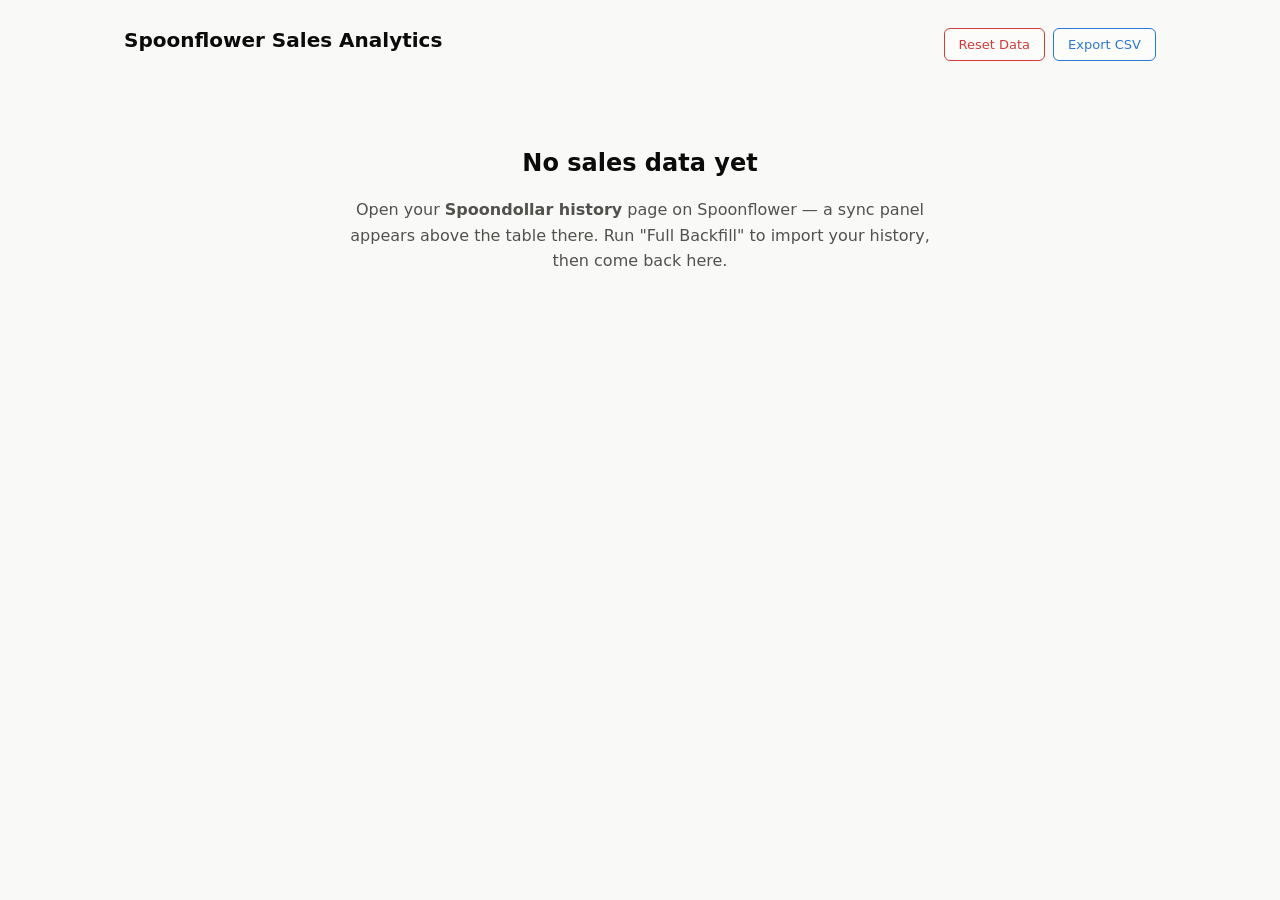
==== dashboard/dashboard.html @ 72d55239 "Add buyer tags/notes export & import, and a Last 30 days filter Buyer tags and notes are the only da" ====
<!doctype html>
<html>
  <head>
    <meta charset="utf-8" />
    <title>Spoonflower Sales Dashboard</title>
    <link rel="stylesheet" href="dashboard.css" />
  </head>
  <body>
    <header class="page-header">
      <div>
        <h1>Spoonflower Sales Analytics</h1>
        <p id="sync-status" class="muted"></p>
      </div>
      <div class="header-actions">
        <button id="reset-data" class="btn-danger">Reset Data</button>
        <button id="export-csv" class="btn-secondary">Export CSV</button>
      </div>
    </header>

    <div id="empty-state" class="empty-state" hidden>
      <h2>No sales data yet</h2>
      <p>Open your <strong>Spoondollar history</strong> page on Spoonflower — a sync panel appears above the table there. Run "Full Backfill" to import your history, then come back here.</p>
    </div>

    <main id="app" hidden>
      <div class="filter-row" id="filter-row" role="group" aria-label="Date range">
        <button type="button" class="filter-btn" data-range="all">All time</button>
        <button type="button" class="filter-btn" data-range="12m">Last 12 months</button>
        <button type="button" class="filter-btn" data-range="ytd">Year to date</button>
        <button type="button" class="filter-btn" data-range="month">This month</button>
        <button type="button" class="filter-btn" data-range="90d">Last 90 days</button>
        <button type="button" class="filter-btn" data-range="30d">Last 30 days</button>
      </div>

      <section class="stat-tiles" id="stat-tiles"></section>

      <section class="chart-card">
        <h2>Revenue over time</h2>
        <div id="trend-chart" class="chart-container"></div>
      </section>

      <section class="chart-card" id="payouts-card" hidden>
        <h2>Payouts</h2>
        <p class="muted">
          What Spoonflower says it paid out per year, from the Yearly Spoondollar Statements page — run
          <strong>Verify Totals</strong> on the Spoondollar history page to refresh this. Compare against your bank
          deposits.
        </p>
        <table id="payouts-table">
          <thead>
            <tr>
              <th>Year</th>
              <th class="num">Spoonflower says paid out</th>
            </tr>
          </thead>
          <tbody id="payouts-table-body"></tbody>
        </table>
      </section>

      <div class="two-col">
        <section class="chart-card">
          <h2>Top designs by revenue</h2>
          <div id="top-designs-chart" class="chart-container"></div>
        </section>
        <section class="chart-card">
          <h2>Revenue by category</h2>
          <div id="category-chart" class="chart-container"></div>
        </section>
      </div>

      <div class="two-col">
        <section class="chart-card">
          <h2>Wallpaper by type</h2>
          <div id="wallpaper-types-chart" class="chart-container"></div>
        </section>
        <section class="chart-card">
          <h2>Fabric by type</h2>
          <div id="fabric-types-chart" class="chart-container"></div>
        </section>
      </div>

      <section class="chart-card" id="tags-card" hidden>
        <h2>Revenue by tag</h2>
        <p class="muted">
          Run <strong>Sync Design Tags</strong> on the Spoondollar history page to refresh this. Multi-word tags are
          split into individual words (e.g. "vintage golf sport" counts toward "vintage", "golf", and "sport"
          separately) so a design's own repeated keyword phrasing doesn't dominate the list without telling you
          much — sorted here by how many different designs share a word first, then by revenue, so words proven
          across your catalog surface above one design's own tag list. Revenue totals still run higher than your
          overall revenue, since one design's sale counts toward each of its distinct words. Designs with no tags
          synced don't contribute any words above — see the list below instead.
        </p>
        <div id="tags-chart" class="chart-container"></div>
        <button type="button" id="untagged-toggle" class="row-toggle" aria-expanded="false" hidden></button>
        <ul id="untagged-list" class="buyer-design-list" hidden></ul>
      </section>

      <section class="chart-card" id="keyword-trends-card" hidden>
        <h2>Keyword trends</h2>
        <p id="keyword-trends-caption" class="muted"></p>
        <div id="keyword-trends-grid" class="spark-grid"></div>
      </section>

      <section class="chart-card" id="design-families-card" hidden>
        <h2>Design families</h2>
        <p class="muted">
          Designs grouped by how much of their tag vocabulary they share — which tends to recover the sets you
          published together (one motif in several colorways, or a coordinate collection) without looking at the
          images. Ranked by the group's combined revenue, so you can see which whole themes earn, not just which
          individual designs do. Click a group's name to filter the transaction table to it.
        </p>
        <div id="design-families-list"></div>
      </section>

      <section class="chart-card" id="swatch-conversion-card" hidden>
        <h2>Swatch conversion</h2>
        <p id="swatch-conversion-summary" class="card-headline"></p>
        <p class="muted">
          How often ordering a swatch led the same buyer to come back later for a full-size order of that same
          design — all-time, not affected by the date filter above, since a sample can take months to convert.
          Only signed-in buyers can be followed this way: Spoonflower anonymizes guest checkouts, so a guest's
          swatch and their later order can't be tied to the same person. A full-size order placed the same day as
          the swatch isn't counted, since that's almost always one combined order rather than a sample doing its job.
        </p>
        <table id="swatch-conversion-table">
          <thead>
            <tr>
              <th>Design</th>
              <th class="num">Swatches</th>
              <th class="num">Converted</th>
              <th class="num">Rate</th>
            </tr>
          </thead>
          <tbody id="swatch-conversion-table-body"></tbody>
        </table>
      </section>

      <section class="chart-card" id="new-design-performance-card" hidden>
        <h2>New design performance</h2>
        <p class="muted" id="new-design-performance-caption"></p>
        <div class="stat-tiles stat-tiles--3col" id="new-design-performance-tiles"></div>
      </section>

      <section class="chart-card" id="customers-card" hidden>
        <div class="table-header">
          <h2>Customers</h2>
          <div class="table-header-controls">
            <button type="button" id="customers-repeat-toggle" class="filter-btn" aria-pressed="false">
              Repeat buyers only
            </button>
            <button type="button" id="buyer-notes-export" class="filter-btn">Export tags/notes</button>
            <button type="button" id="buyer-notes-import" class="filter-btn">Import</button>
            <input id="buyer-notes-file" type="file" accept="application/json,.json" hidden />
            <input id="customer-search" type="search" placeholder="Search by name, tag, or note…" />
          </div>
        </div>
        <p id="customers-summary" class="muted"></p>
        <p class="muted">
          Add your own tags or notes to any signed-in buyer — stored only in this browser, never sent anywhere.
          Click a name to expand. Guest checkouts are anonymized by Spoonflower and can't be listed here.
        </p>
        <div class="table-scroll">
          <table id="customers-table">
            <thead>
              <tr>
                <th>Buyer</th>
                <th class="num">Purchases</th>
                <th class="num">Total spent</th>
                <th>First purchase</th>
                <th>Last purchase</th>
              </tr>
            </thead>
            <tbody id="customers-table-body"></tbody>
          </table>
        </div>
        <p id="customers-count" class="muted"></p>
      </section>

      <section class="chart-card" id="returns-card" hidden>
        <h2>Returns</h2>
        <p id="returns-total" class="muted"></p>
        <p id="return-rate-caption" class="muted">
          By design, all-time (not affected by the date filter above): returns as a % of that design's sales
          (line-item basis — a multi-item order canceled in full counts as one return per item). Only designs with
          at least one return are shown, worst first.
        </p>
        <table id="return-rate-table">
          <thead>
            <tr>
              <th>Design</th>
              <th class="num">Sales</th>
              <th class="num">Returns</th>
              <th class="num">Return rate</th>
            </tr>
          </thead>
          <tbody id="return-rate-table-body"></tbody>
        </table>
      </section>

      <section class="chart-card">
        <div class="table-header">
          <h2>All transactions</h2>
          <input id="table-search" type="search" placeholder="Filter by design name or product…" />
        </div>
        <div id="drill-filter-chip" class="filter-chip" hidden>
          <span id="drill-filter-label"></span>
          <button type="button" id="drill-filter-clear" aria-label="Clear filter">×</button>
        </div>
        <div class="table-scroll">
          <table id="tx-table">
            <thead>
              <tr>
                <th data-sort="date">Date</th>
                <th data-sort="designName">Design</th>
                <th data-sort="productName">Product</th>
                <th data-sort="category">Category</th>
                <th data-sort="buyer">Buyer</th>
                <th data-sort="amount" class="num">Amount</th>
              </tr>
            </thead>
            <tbody id="tx-table-body"></tbody>
          </table>
        </div>
        <p id="table-count" class="muted"></p>
      </section>
    </main>

    <div id="thumb-preview" hidden><img alt="" /></div>

    <div id="design-detail-modal" class="modal-overlay" hidden>
      <div class="modal-panel" role="dialog" aria-modal="true" aria-labelledby="design-detail-title">
        <div class="modal-header">
          <div class="modal-title-group">
            <span id="design-detail-thumb"></span>
            <div>
              <h2 id="design-detail-title"></h2>
              <a id="design-detail-link" class="muted" target="_blank" rel="noopener noreferrer">View on Spoonflower ↗</a>
            </div>
          </div>
          <button type="button" id="design-detail-close" class="btn-secondary" aria-label="Close">Close</button>
        </div>
        <p id="design-detail-dates" class="muted"></p>
        <div class="stat-tiles" id="design-detail-tiles"></div>
        <h3>Revenue by month</h3>
        <div id="design-detail-trend" class="chart-container"></div>
        <div class="two-col">
          <div>
            <h3>Buyer type</h3>
            <div id="design-detail-buyer-types" class="chart-container"></div>
          </div>
          <div>
            <h3>Product breakdown</h3>
            <div id="design-detail-products" class="chart-container"></div>
          </div>
        </div>
      </div>
    </div>

    <script type="module" src="dashboard.js"></script>
  </body>
</html>
---- dashboard/dashboard.css ----
:root {
  color-scheme: light;
  --surface: #fcfcfb;
  --page: #f9f9f7;
  --text-primary: #0b0b0b;
  --text-secondary: #52514e;
  --text-muted: #898781;
  --gridline: #e1e0d9;
  --baseline: #c3c2b7;
  --border: rgba(11, 11, 11, 0.1);
  --series-1: #2a78d6; /* blue - accent / wallpaper */
  --series-1-wash: rgba(42, 120, 214, 0.1);
  --series-2: #eb6834; /* orange - fabric */
  --series-3: #1baf7a; /* aqua - other */
  --critical: #d03b3b;
  --good: #006300; /* delta up / success text */
}
@media (prefers-color-scheme: dark) {
  :root {
    color-scheme: dark;
    --surface: #1a1a19;
    --page: #0d0d0d;
    --text-primary: #ffffff;
    --text-secondary: #c3c2b7;
    --text-muted: #898781;
    --gridline: #2c2c2a;
    --baseline: #383835;
    --border: rgba(255, 255, 255, 0.1);
    --series-1: #3987e5;
    --series-1-wash: rgba(57, 135, 229, 0.14);
    --series-2: #d95926;
    --series-3: #199e70;
    --good: #0ca30c;
    /* --critical intentionally not overridden: status colors are fixed
       across themes, not swapped like categorical hues (dataviz skill,
       palette.md "Status palette (fixed — never themed)"). */
  }
}

* {
  box-sizing: border-box;
}

body {
  margin: 0;
  background: var(--page);
  color: var(--text-primary);
  font-family: system-ui, -apple-system, "Segoe UI", sans-serif;
}

.page-header,
main {
  max-width: 1080px;
  margin: 0 auto;
  padding: 0 24px;
}

.page-header {
  display: flex;
  justify-content: space-between;
  align-items: flex-start;
  padding-top: 28px;
  padding-bottom: 8px;
}

.page-header h1 {
  font-size: 20px;
  margin: 0 0 4px;
}

.muted {
  color: var(--text-secondary);
  font-size: 13px;
  margin: 0;
}

.header-actions {
  display: flex;
  gap: 8px;
}

.btn-secondary {
  font-family: inherit;
  font-size: 13px;
  padding: 8px 14px;
  border-radius: 6px;
  border: 1px solid var(--series-1);
  background: var(--surface);
  color: var(--series-1);
  cursor: pointer;
}

.btn-danger {
  font-family: inherit;
  font-size: 13px;
  padding: 8px 14px;
  border-radius: 6px;
  border: 1px solid var(--critical);
  background: var(--surface);
  color: var(--critical);
  cursor: pointer;
}

.empty-state {
  max-width: 640px;
  margin: 80px auto;
  text-align: center;
  padding: 0 24px;
}
.empty-state p {
  color: var(--text-secondary);
  line-height: 1.6;
}

.filter-row {
  display: flex;
  gap: 8px;
  margin: 20px 0;
}

.filter-btn {
  font-family: inherit;
  font-size: 13px;
  padding: 7px 14px;
  border-radius: 20px;
  border: 1px solid var(--border);
  background: var(--surface);
  color: var(--text-secondary);
  cursor: pointer;
}

.filter-btn[aria-pressed="true"] {
  border-color: var(--series-1);
  color: var(--series-1);
  font-weight: 600;
}

.stat-tiles {
  display: grid;
  grid-template-columns: repeat(4, 1fr);
  gap: 12px;
  margin-bottom: 20px;
}
.stat-tiles--3col {
  grid-template-columns: repeat(3, 1fr);
  margin-bottom: 0;
}

.stat-tile {
  background: var(--surface);
  border: 1px solid var(--border);
  border-radius: 10px;
  padding: 14px 16px;
}

.stat-tile .label {
  font-size: 12px;
  color: var(--text-secondary);
}

.stat-tile .value {
  font-size: 24px;
  font-weight: 600;
  margin-top: 4px;
}

.stat-tile .delta {
  font-size: 11px;
  font-weight: 600;
  margin-top: 4px;
}
.stat-tile .delta-up {
  color: var(--good);
}
.stat-tile .delta-down {
  color: var(--critical);
}

.stat-tile .note {
  font-size: 11px;
  color: var(--text-muted);
  margin-top: 4px;
}

.chart-card {
  background: var(--surface);
  border: 1px solid var(--border);
  border-radius: 10px;
  padding: 18px 20px;
  margin-bottom: 20px;
}

.chart-card h2 {
  font-size: 14px;
  margin: 0 0 12px;
  font-weight: 600;
}

.chart-container {
  position: relative;
}

.two-col {
  display: grid;
  grid-template-columns: 1fr 1fr;
  gap: 20px;
}

.tooltip {
  position: absolute;
  pointer-events: none;
  background: var(--text-primary);
  color: var(--page);
  font-size: 12px;
  padding: 6px 9px;
  border-radius: 6px;
  white-space: nowrap;
  transform: translate(-50%, -100%);
  z-index: 10;
  line-height: 1.5;
}
.tooltip .tt-value {
  font-weight: 700;
}
.tooltip[hidden] {
  display: none;
}

.bar-row {
  display: flex;
  align-items: center;
  gap: 10px;
  padding: 4px 0;
}
.bar-row .bar-label {
  width: 38%;
  font-size: 12px;
  color: var(--text-secondary);
  text-decoration: none;
  overflow: hidden;
  text-overflow: ellipsis;
  white-space: nowrap;
}
a.bar-label:hover,
a.bar-label:focus-visible {
  color: var(--series-1);
  text-decoration: underline;
}
.bar-thumb {
  width: 20px;
  height: 20px;
  border-radius: 3px;
  object-fit: cover;
  margin-right: 6px;
  vertical-align: -5px;
  background: var(--gridline);
}

.bar-row .bar-track {
  flex: 1;
  position: relative;
  height: 20px;
}
.bar-row .bar-fill {
  position: absolute;
  left: 0;
  top: 0;
  height: 100%;
  border-radius: 0 4px 4px 0;
  background: var(--series-1);
  transition: filter 0.1s;
}
.bar-row .bar-fill:hover,
.bar-row .bar-fill:focus {
  filter: brightness(1.15);
}
.bar-row .bar-fill.cat-fabric {
  background: var(--series-2);
}
.bar-row .bar-fill.cat-other {
  background: var(--series-3);
}
.bar-row .bar-fill--clickable {
  cursor: pointer;
}
.bar-row .bar-value {
  min-width: 70px;
  text-align: right;
  font-size: 12px;
  font-variant-numeric: tabular-nums;
  color: var(--text-primary);
  white-space: nowrap;
}
.bar-row .bar-value--clickable {
  cursor: pointer;
  text-decoration: underline;
  text-decoration-style: dotted;
  text-underline-offset: 2px;
}
.bar-row .bar-value--clickable:hover,
.bar-row .bar-value--clickable:focus-visible {
  color: var(--series-1);
}

.table-header {
  display: flex;
  justify-content: space-between;
  align-items: center;
  gap: 12px;
  margin-bottom: 12px;
}
.table-header h2 {
  margin: 0;
}
.table-header-controls {
  display: flex;
  align-items: center;
  gap: 8px;
  flex-wrap: wrap;
  justify-content: flex-end;
}
#table-search,
#customer-search {
  font-family: inherit;
  font-size: 13px;
  padding: 6px 10px;
  border-radius: 6px;
  border: 1px solid var(--border);
  background: var(--page);
  color: var(--text-primary);
  min-width: 240px;
}

.filter-chip {
  display: inline-flex;
  align-items: center;
  gap: 6px;
  font-size: 13px;
  color: var(--series-1);
  background: var(--series-1-wash);
  border: 1px solid var(--series-1);
  border-radius: 20px;
  padding: 5px 8px 5px 12px;
  margin-bottom: 12px;
}
.filter-chip[hidden] {
  display: none;
}
.filter-chip button {
  font-family: inherit;
  font-size: 15px;
  line-height: 1;
  background: none;
  border: none;
  color: inherit;
  cursor: pointer;
  padding: 2px 4px;
}

.table-scroll {
  overflow-x: auto;
  max-height: 480px;
  overflow-y: auto;
}

.row-toggle {
  font-family: inherit;
  font-size: 13px;
  background: none;
  border: none;
  padding: 0;
  color: var(--text-primary);
  cursor: pointer;
  text-align: left;
}

#untagged-toggle {
  margin-top: 14px;
}
#untagged-list {
  margin-top: 8px;
}

.buyer-detail-row td {
  background: var(--page);
  padding: 6px 10px 12px 28px;
  border-bottom: 1px solid var(--gridline);
}

.buyer-design-list {
  list-style: none;
  margin: 0;
  padding: 0;
  display: grid;
  gap: 4px;
}
.buyer-design-list[hidden] {
  display: none;
}
.buyer-design-list li {
  display: flex;
  justify-content: space-between;
  gap: 12px;
  font-size: 12px;
  color: var(--text-secondary);
}
.buyer-design-list li .num {
  font-variant-numeric: tabular-nums;
  color: var(--text-primary);
  white-space: nowrap;
}
.buyer-design-list li a {
  color: inherit;
  text-decoration: none;
}
.buyer-design-list li a:hover,
.buyer-design-list li a:focus-visible {
  color: var(--series-1);
  text-decoration: underline;
}

/* Sits above the design detail modal (z-index 100) so thumbnails inside it
   preview too. pointer-events:none keeps the preview from stealing the
   hover that spawned it, which would make it flicker. */
#thumb-preview {
  position: fixed;
  z-index: 200;
  pointer-events: none;
  padding: 4px;
  background: var(--surface);
  border: 1px solid var(--border);
  border-radius: 8px;
  box-shadow: 0 8px 28px rgba(0, 0, 0, 0.3);
  line-height: 0;
}
#thumb-preview[hidden] {
  display: none;
}
#thumb-preview img {
  width: 240px;
  height: 240px;
  object-fit: cover;
  border-radius: 5px;
  display: block;
}

.card-headline {
  font-size: 15px;
  color: var(--text-primary);
  margin: 0 0 8px;
}

.spark-grid {
  display: grid;
  grid-template-columns: repeat(3, 1fr);
  gap: 16px;
}
.spark-cell {
  min-width: 0;
}
.spark-head {
  display: flex;
  justify-content: space-between;
  align-items: baseline;
  gap: 8px;
  margin-bottom: 2px;
}
.spark-word {
  font-size: 12px;
  font-weight: 600;
  color: var(--text-primary);
  overflow: hidden;
  text-overflow: ellipsis;
  white-space: nowrap;
}
.spark-value {
  font-size: 11px;
  color: var(--text-secondary);
  font-variant-numeric: tabular-nums;
  white-space: nowrap;
}
.spark-plot svg.sparkline {
  height: 48px;
  cursor: crosshair;
}

.family {
  padding: 12px 0;
  border-bottom: 1px solid var(--gridline);
}
.family:last-child {
  border-bottom: none;
  padding-bottom: 0;
}
.family-header {
  display: flex;
  justify-content: space-between;
  align-items: baseline;
  gap: 12px;
  margin-bottom: 8px;
}
.family-title {
  font-family: inherit;
  font-size: 13px;
  font-weight: 600;
  background: none;
  border: none;
  padding: 0;
  text-align: left;
  color: var(--text-primary);
  cursor: pointer;
}
.family-title:hover,
.family-title:focus-visible {
  color: var(--series-1);
}
.family-meta {
  font-size: 12px;
  color: var(--text-secondary);
  font-variant-numeric: tabular-nums;
  white-space: nowrap;
}
.family-member-name {
  display: inline-flex;
  align-items: center;
  min-width: 0;
  overflow: hidden;
  text-overflow: ellipsis;
  white-space: nowrap;
}

.customer-row-tags {
  font-size: 11px;
  color: var(--text-muted);
}

.customer-tags-row {
  display: flex;
  flex-wrap: wrap;
  align-items: center;
  gap: 6px;
  margin-bottom: 10px;
}

.tag-chip-list {
  display: flex;
  flex-wrap: wrap;
  gap: 6px;
}

.tag-chip {
  display: inline-flex;
  align-items: center;
  gap: 4px;
  font-size: 12px;
  color: var(--series-1);
  background: var(--series-1-wash);
  border: 1px solid var(--series-1);
  border-radius: 20px;
  padding: 3px 6px 3px 10px;
}
.tag-chip-remove {
  font-family: inherit;
  font-size: 13px;
  line-height: 1;
  background: none;
  border: none;
  color: inherit;
  cursor: pointer;
  padding: 0 2px;
}

.tag-input {
  font-family: inherit;
  font-size: 12px;
  padding: 4px 8px;
  border-radius: 20px;
  border: 1px dashed var(--border);
  background: var(--page);
  color: var(--text-primary);
  min-width: 140px;
}

.customer-notes {
  display: block;
  width: 100%;
  min-height: 60px;
  font-family: inherit;
  font-size: 13px;
  padding: 8px 10px;
  border-radius: 6px;
  border: 1px solid var(--border);
  background: var(--page);
  color: var(--text-primary);
  resize: vertical;
  margin-bottom: 10px;
}

.design-link {
  color: inherit;
  text-decoration: none;
}
.design-link:hover,
.design-link:focus-visible {
  color: var(--series-1);
  text-decoration: underline;
}

table {
  width: 100%;
  border-collapse: collapse;
  font-size: 13px;
}
thead th {
  position: sticky;
  top: 0;
  background: var(--surface);
  text-align: left;
  padding: 8px 10px;
  color: var(--text-secondary);
  font-weight: 600;
  border-bottom: 1px solid var(--gridline);
  cursor: pointer;
  white-space: nowrap;
}
thead th.num,
td.num {
  text-align: right;
}
tbody td {
  padding: 7px 10px;
  border-bottom: 1px solid var(--gridline);
  font-variant-numeric: tabular-nums;
}
tbody tr:hover {
  background: var(--page);
}

svg.chart-svg {
  display: block;
  width: 100%;
  overflow: visible;
}
.chart-line {
  fill: none;
  stroke: var(--series-1);
  stroke-width: 2;
  stroke-linecap: round;
  stroke-linejoin: round;
}
.chart-area {
  fill: var(--series-1-wash);
}
.chart-gridline {
  stroke: var(--gridline);
  stroke-width: 1;
}
.chart-axis-label {
  fill: var(--text-muted);
  font-size: 11px;
}
.chart-end-dot {
  fill: var(--series-1);
  stroke: var(--surface);
  stroke-width: 2;
}
.chart-crosshair {
  stroke: var(--baseline);
  stroke-width: 1;
}
.chart-hover-dot {
  fill: var(--series-1);
  stroke: var(--surface);
  stroke-width: 2;
}
.chart-value-label {
  fill: var(--text-primary);
  font-size: 12px;
  font-weight: 600;
}

.modal-overlay {
  position: fixed;
  inset: 0;
  background: rgba(0, 0, 0, 0.5);
  display: flex;
  align-items: flex-start;
  justify-content: center;
  padding: 40px 20px;
  overflow-y: auto;
  z-index: 100;
}
.modal-overlay[hidden] {
  display: none;
}

.modal-panel {
  background: var(--surface);
  border-radius: 12px;
  padding: 24px;
  max-width: 720px;
  width: 100%;
  box-shadow: 0 12px 40px rgba(0, 0, 0, 0.25);
}

.modal-header {
  display: flex;
  justify-content: space-between;
  align-items: flex-start;
  gap: 16px;
  margin-bottom: 12px;
}
.modal-title-group {
  display: flex;
  align-items: flex-start;
  gap: 12px;
  min-width: 0;
}
.modal-thumb {
  width: 64px;
  height: 64px;
  border-radius: 6px;
  object-fit: cover;
  flex-shrink: 0;
  background: var(--gridline);
}
.modal-header h2 {
  margin: 0 0 2px;
  font-size: 18px;
}
.modal-header a {
  font-size: 12px;
  color: var(--series-1);
  text-decoration: none;
}
.modal-header a:hover,
.modal-header a:focus-visible {
  text-decoration: underline;
}

.modal-panel h3 {
  font-size: 13px;
  margin: 20px 0 10px;
}

@media (max-width: 720px) {
  .stat-tiles {
    grid-template-columns: repeat(2, 1fr);
  }
  .two-col {
    grid-template-columns: 1fr;
  }
  .spark-grid {
    grid-template-columns: repeat(2, 1fr);
  }
}
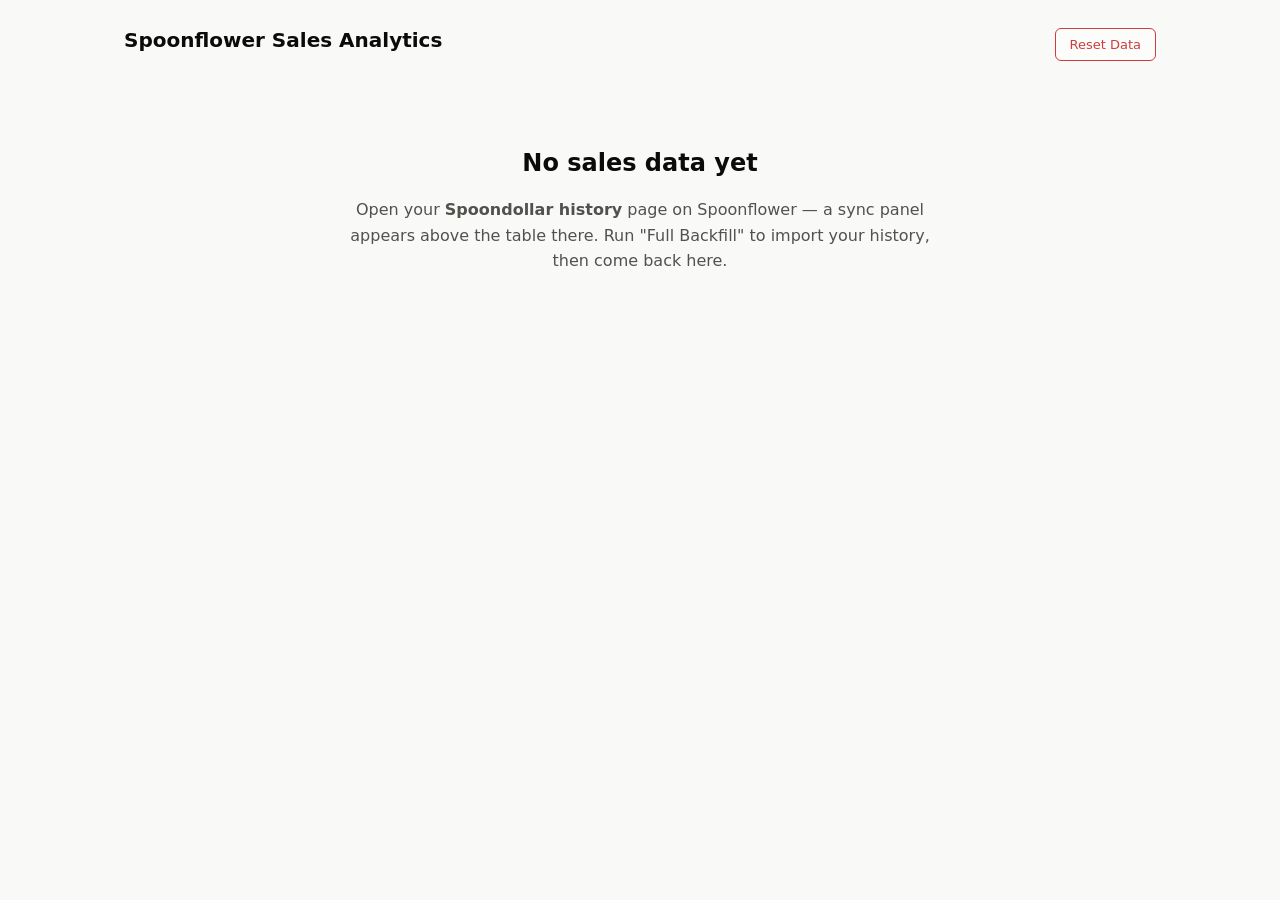
==== commit 17f5a383: "Make the six sections stand out, and move the exports into Raw data The sections were labelled but d" ====
--- a/dashboard/dashboard.html
+++ b/dashboard/dashboard.html
@@ -13,7 +13,6 @@
       </div>
       <div class="header-actions">
         <button id="reset-data" class="btn-danger">Reset Data</button>
-        <button id="export-csv" class="btn-secondary">Export CSV</button>
       </div>
     </header>
 
@@ -32,198 +31,282 @@
         <button type="button" class="filter-btn" data-range="30d">Last 30 days</button>
       </div>
 
-      <section class="stat-tiles" id="stat-tiles"></section>
-
-      <section class="chart-card">
-        <h2>Revenue over time</h2>
-        <div id="trend-chart" class="chart-container"></div>
-      </section>
-
-      <section class="chart-card" id="payouts-card" hidden>
-        <h2>Payouts</h2>
-        <p class="muted">
-          What Spoonflower says it paid out per year, from the Yearly Spoondollar Statements page — run
-          <strong>Verify Totals</strong> on the Spoondollar history page to refresh this. Compare against your bank
-          deposits.
-        </p>
-        <table id="payouts-table">
-          <thead>
-            <tr>
-              <th>Year</th>
-              <th class="num">Spoonflower says paid out</th>
-            </tr>
-          </thead>
-          <tbody id="payouts-table-body"></tbody>
-        </table>
-      </section>
-
-      <div class="two-col">
-        <section class="chart-card">
-          <h2>Top designs by revenue</h2>
-          <div id="top-designs-chart" class="chart-container"></div>
-        </section>
-        <section class="chart-card">
-          <h2>Revenue by category</h2>
-          <div id="category-chart" class="chart-container"></div>
-        </section>
-      </div>
-
-      <div class="two-col">
-        <section class="chart-card">
-          <h2>Wallpaper by type</h2>
-          <div id="wallpaper-types-chart" class="chart-container"></div>
-        </section>
-        <section class="chart-card">
-          <h2>Fabric by type</h2>
-          <div id="fabric-types-chart" class="chart-container"></div>
-        </section>
-      </div>
-
-      <section class="chart-card" id="tags-card" hidden>
-        <h2>Revenue by tag</h2>
-        <p class="muted">
-          Run <strong>Sync Design Tags</strong> on the Spoondollar history page to refresh this. Multi-word tags are
-          split into individual words (e.g. "vintage golf sport" counts toward "vintage", "golf", and "sport"
-          separately) so a design's own repeated keyword phrasing doesn't dominate the list without telling you
-          much — sorted here by how many different designs share a word first, then by revenue, so words proven
-          across your catalog surface above one design's own tag list. Revenue totals still run higher than your
-          overall revenue, since one design's sale counts toward each of its distinct words. Designs with no tags
-          synced don't contribute any words above — see the list below instead.
-        </p>
-        <div id="tags-chart" class="chart-container"></div>
-        <button type="button" id="untagged-toggle" class="row-toggle" aria-expanded="false" hidden></button>
-        <ul id="untagged-list" class="buyer-design-list" hidden></ul>
-      </section>
-
-      <section class="chart-card" id="keyword-trends-card" hidden>
-        <h2>Keyword trends</h2>
-        <p id="keyword-trends-caption" class="muted"></p>
-        <div id="keyword-trends-grid" class="spark-grid"></div>
-      </section>
-
-      <section class="chart-card" id="design-families-card" hidden>
-        <h2>Design families</h2>
-        <p class="muted">
-          Designs grouped by how much of their tag vocabulary they share — which tends to recover the sets you
-          published together (one motif in several colorways, or a coordinate collection) without looking at the
-          images. Ranked by the group's combined revenue, so you can see which whole themes earn, not just which
-          individual designs do. Click a group's name to filter the transaction table to it.
-        </p>
-        <div id="design-families-list"></div>
-      </section>
-
-      <section class="chart-card" id="swatch-conversion-card" hidden>
-        <h2>Swatch conversion</h2>
-        <p id="swatch-conversion-summary" class="card-headline"></p>
-        <p class="muted">
-          How often ordering a swatch led the same buyer to come back later for a full-size order of that same
-          design — all-time, not affected by the date filter above, since a sample can take months to convert.
-          Only signed-in buyers can be followed this way: Spoonflower anonymizes guest checkouts, so a guest's
-          swatch and their later order can't be tied to the same person. A full-size order placed the same day as
-          the swatch isn't counted, since that's almost always one combined order rather than a sample doing its job.
-        </p>
-        <table id="swatch-conversion-table">
-          <thead>
-            <tr>
-              <th>Design</th>
-              <th class="num">Swatches</th>
-              <th class="num">Converted</th>
-              <th class="num">Rate</th>
-            </tr>
-          </thead>
-          <tbody id="swatch-conversion-table-body"></tbody>
-        </table>
-      </section>
-
-      <section class="chart-card" id="new-design-performance-card" hidden>
-        <h2>New design performance</h2>
-        <p class="muted" id="new-design-performance-caption"></p>
-        <div class="stat-tiles stat-tiles--3col" id="new-design-performance-tiles"></div>
-      </section>
-
-      <section class="chart-card" id="customers-card" hidden>
-        <div class="table-header">
-          <h2>Customers</h2>
-          <div class="table-header-controls">
-            <button type="button" id="customers-repeat-toggle" class="filter-btn" aria-pressed="false">
-              Repeat buyers only
-            </button>
-            <button type="button" id="buyer-notes-export" class="filter-btn">Export tags/notes</button>
-            <button type="button" id="buyer-notes-import" class="filter-btn">Import</button>
-            <input id="buyer-notes-file" type="file" accept="application/json,.json" hidden />
-            <input id="customer-search" type="search" placeholder="Search by name, tag, or note…" />
-          </div>
-        </div>
-        <p id="customers-summary" class="muted"></p>
-        <p class="muted">
-          Add your own tags or notes to any signed-in buyer — stored only in this browser, never sent anywhere.
-          Click a name to expand. Guest checkouts are anonymized by Spoonflower and can't be listed here.
-        </p>
-        <div class="table-scroll">
-          <table id="customers-table">
+      <nav class="section-nav" aria-label="Jump to section">
+        <a href="#sec-performance"><span class="nav-num">1</span>Performance</a>
+        <a href="#sec-designs"><span class="nav-num">2</span>Designs</a>
+        <a href="#sec-keywords"><span class="nav-num">3</span>Keywords</a>
+        <a href="#sec-products"><span class="nav-num">4</span>Products &amp; pricing</a>
+        <a href="#sec-buyers"><span class="nav-num">5</span>Buyers</a>
+        <a href="#sec-data"><span class="nav-num">6</span>Raw data</a>
+      </nav>
+
+      <section class="page-section" id="sec-performance">
+        <header class="section-head">
+          <span class="section-num" aria-hidden="true">1</span>
+          <div>
+            <h2 class="section-heading">Performance</h2>
+            <p class="section-question">“how am I doing?”</p>
+          </div>
+        </header>
+        <p class="section-blurb muted">Your headline numbers, the trend behind them, and what Spoonflower actually paid out. Start here to see whether a period is up or down — the sections below are for working out why.</p>
+        <section class="stat-tiles" id="stat-tiles"></section>
+        <section class="chart-card">
+          <h3>Revenue over time</h3>
+          <div id="trend-chart" class="chart-container"></div>
+        </section>
+        <section class="chart-card" id="payouts-card" hidden>
+          <h3>Payouts</h3>
+          <p class="muted">
+            What Spoonflower says it paid out per year, from the Yearly Spoondollar Statements page — run
+            <strong>Verify Totals</strong> on the Spoondollar history page to refresh this. Compare against your bank
+            deposits.
+          </p>
+          <table id="payouts-table">
             <thead>
               <tr>
-                <th>Buyer</th>
-                <th class="num">Purchases</th>
-                <th class="num">Total spent</th>
-                <th>First purchase</th>
-                <th>Last purchase</th>
+                <th>Year</th>
+                <th class="num">Spoonflower says paid out</th>
               </tr>
             </thead>
-            <tbody id="customers-table-body"></tbody>
+            <tbody id="payouts-table-body"></tbody>
           </table>
-        </div>
-        <p id="customers-count" class="muted"></p>
-      </section>
-
-      <section class="chart-card" id="returns-card" hidden>
-        <h2>Returns</h2>
-        <p id="returns-total" class="muted"></p>
-        <p id="return-rate-caption" class="muted">
-          By design, all-time (not affected by the date filter above): returns as a % of that design's sales
-          (line-item basis — a multi-item order canceled in full counts as one return per item). Only designs with
-          at least one return are shown, worst first.
-        </p>
-        <table id="return-rate-table">
-          <thead>
-            <tr>
-              <th>Design</th>
-              <th class="num">Sales</th>
-              <th class="num">Returns</th>
-              <th class="num">Return rate</th>
-            </tr>
-          </thead>
-          <tbody id="return-rate-table-body"></tbody>
-        </table>
-      </section>
-
-      <section class="chart-card">
-        <div class="table-header">
-          <h2>All transactions</h2>
-          <input id="table-search" type="search" placeholder="Filter by design name or product…" />
-        </div>
-        <div id="drill-filter-chip" class="filter-chip" hidden>
-          <span id="drill-filter-label"></span>
-          <button type="button" id="drill-filter-clear" aria-label="Clear filter">×</button>
-        </div>
-        <div class="table-scroll">
-          <table id="tx-table">
+        </section>
+        <section class="chart-card" id="returns-card" hidden>
+          <h3>Returns</h3>
+          <p id="returns-total" class="muted"></p>
+          <p id="return-rate-caption" class="muted">
+            By design, all-time (not affected by the date filter above): returns as a % of that design's sales
+            (line-item basis — a multi-item order canceled in full counts as one return per item). Only designs with
+            at least one return are shown, worst first.
+          </p>
+          <table id="return-rate-table">
             <thead>
               <tr>
-                <th data-sort="date">Date</th>
-                <th data-sort="designName">Design</th>
-                <th data-sort="productName">Product</th>
-                <th data-sort="category">Category</th>
-                <th data-sort="buyer">Buyer</th>
-                <th data-sort="amount" class="num">Amount</th>
+                <th>Design</th>
+                <th class="num">Sales</th>
+                <th class="num">Returns</th>
+                <th class="num">Return rate</th>
               </tr>
             </thead>
-            <tbody id="tx-table-body"></tbody>
+            <tbody id="return-rate-table-body"></tbody>
           </table>
-        </div>
-        <p id="table-count" class="muted"></p>
-      </section>
+        </section>
+      </section>
+
+      <section class="page-section" id="sec-designs">
+        <header class="section-head">
+          <span class="section-num" aria-hidden="true">2</span>
+          <div>
+            <h2 class="section-heading">Designs</h2>
+            <p class="section-question">“what sells, what should I make next?”</p>
+          </div>
+        </header>
+        <p class="section-blurb muted">Which individual designs earn, which whole themes earn once colourways are grouped together, and how much of a design's money arrives in its first few months. Click any design's dollar value for its full history.</p>
+        <section class="chart-card">
+          <h3>Top designs by revenue</h3>
+          <div id="top-designs-chart" class="chart-container"></div>
+        </section>
+        <section class="chart-card" id="design-families-card" hidden>
+          <h3>Design families</h3>
+          <p class="muted">
+            Designs grouped by how much of their tag vocabulary they share — which tends to recover the sets you
+            published together (one motif in several colorways, or a coordinate collection) without looking at the
+            images. Ranked by the group's combined revenue, so you can see which whole themes earn, not just which
+            individual designs do. Click a group's name to filter the transaction table to it.
+          </p>
+          <div id="design-families-list"></div>
+        </section>
+        <section class="chart-card" id="new-design-performance-card" hidden>
+          <h3>New design performance</h3>
+          <span class="scope-badge">all-time</span>
+          <p class="muted" id="new-design-performance-caption"></p>
+          <div class="stat-tiles stat-tiles--3col" id="new-design-performance-tiles"></div>
+        </section>
+      </section>
+
+      <section class="page-section" id="sec-keywords">
+        <header class="section-head">
+          <span class="section-num" aria-hidden="true">3</span>
+          <div>
+            <h2 class="section-heading">Keywords</h2>
+            <p class="section-question">“how should I tag and describe things?”</p>
+          </div>
+        </header>
+        <p class="section-blurb muted">Which words on your designs are actually doing the selling, and whether each one is climbing or fading. Use this to decide how to tag the next design — and to spot designs you never tagged at all.</p>
+        <section class="chart-card" id="keywords-card" hidden>
+          <p class="muted">
+            Run <strong>Sync Design Tags</strong> on the Spoondollar history page to refresh this. Multi-word tags are
+            split into individual words (e.g. "vintage golf sport" counts toward "vintage", "golf", and "sport"
+            separately) so a design's own repeated keyword phrasing doesn't dominate the list without telling you
+            much — ordered here by how many different designs share a word first, then by revenue, so words proven
+            across your catalog surface above one design's own tag list. Totals run higher than your overall revenue,
+            since one design's sale counts toward each of its distinct words. Click a keyword to filter the
+            transaction table to the designs carrying it.
+          </p>
+          <p id="keywords-trend-caption" class="muted"></p>
+          <div id="keywords-grid" class="spark-grid"></div>
+          <button type="button" id="untagged-toggle" class="row-toggle" aria-expanded="false" hidden></button>
+          <ul id="untagged-list" class="buyer-design-list" hidden></ul>
+        </section>
+      </section>
+
+      <section class="page-section" id="sec-products">
+        <header class="section-head">
+          <span class="section-num" aria-hidden="true">4</span>
+          <div>
+            <h2 class="section-heading">Products &amp; pricing</h2>
+            <p class="section-question">“which formats and price points work?”</p>
+          </div>
+        </header>
+        <p class="section-blurb muted">Which categories and materials sell, at what average price point, and whether the swatches people order turn into full-size purchases later. Useful for deciding what to offer rather than what to draw.</p>
+        <section class="chart-card">
+          <h3>Products</h3>
+          <p class="muted">
+            Revenue by broad category, then by the specific material within each — substrate is a breakdown of
+            category, not a separate ranking. The $/unit figure beside each bar is that bucket's average price
+            point, which is what separates "sells often, cheaply" from "sells rarely, for a lot".
+          </p>
+          <h4>By category</h4>
+          <div id="category-chart" class="chart-container"></div>
+          <div class="two-col">
+            <div>
+              <h4>Wallpaper by type</h4>
+              <div id="wallpaper-types-chart" class="chart-container"></div>
+            </div>
+            <div>
+              <h4>Fabric by type</h4>
+              <div id="fabric-types-chart" class="chart-container"></div>
+            </div>
+          </div>
+        </section>
+        <section class="chart-card" id="swatch-conversion-card" hidden>
+          <h3>Swatch conversion</h3>
+          <span class="scope-badge">all-time</span>
+          <p id="swatch-conversion-summary" class="card-headline"></p>
+          <p class="muted">
+            How often ordering a swatch led the same buyer to come back later for a full-size order of that same
+            design — all-time, not affected by the date filter above, since a sample can take months to convert.
+            Only signed-in buyers can be followed this way: Spoonflower anonymizes guest checkouts, so a guest's
+            swatch and their later order can't be tied to the same person. A full-size order placed the same day as
+            the swatch isn't counted, since that's almost always one combined order rather than a sample doing its job.
+          </p>
+          <table id="swatch-conversion-table">
+            <thead>
+              <tr>
+                <th>Design</th>
+                <th class="num">Swatches</th>
+                <th class="num">Converted</th>
+                <th class="num">Rate</th>
+              </tr>
+            </thead>
+            <tbody id="swatch-conversion-table-body"></tbody>
+          </table>
+        </section>
+      </section>
+
+      <section class="page-section" id="sec-buyers">
+        <header class="section-head">
+          <span class="section-num" aria-hidden="true">5</span>
+          <div>
+            <h2 class="section-heading">Buyers</h2>
+            <p class="section-question">“who buys, and who comes back?”</p>
+          </div>
+        </header>
+        <p class="section-blurb muted">Every signed-in buyer, who returns, and what share of revenue each type of customer accounts for. Add a buyer type, links and private notes to anyone worth remembering — all stored only in this browser.</p>
+        <section class="chart-card" id="customers-card" hidden>
+          <div class="table-header">
+            <h3>Customers</h3>
+            <div class="table-header-controls">
+              <button type="button" id="customers-repeat-toggle" class="filter-btn" aria-pressed="false">
+              Repeat buyers only
+              </button>
+              <input id="customer-search" type="search" placeholder="Search by name, tag, or note…" />
+            </div>
+          </div>
+          <p id="customers-summary" class="muted"></p>
+          <div id="buyer-type-mix" class="type-chip-row" hidden></div>
+          <p class="muted">
+            Add your own tags or notes to any signed-in buyer — stored only in this browser, never sent anywhere.
+            Click a name to expand. Guest checkouts are anonymized by Spoonflower and can't be listed here.
+          </p>
+          <div class="table-scroll">
+            <table id="customers-table">
+              <thead>
+                <tr>
+                  <th>Buyer</th>
+                  <th class="num">Purchases</th>
+                  <th class="num">Total spent</th>
+                  <th>First purchase</th>
+                  <th>Last purchase</th>
+                </tr>
+              </thead>
+              <tbody id="customers-table-body"></tbody>
+            </table>
+          </div>
+          <p id="customers-count" class="muted"></p>
+        </section>
+      </section>
+
+      <section class="page-section" id="sec-data">
+        <header class="section-head">
+          <span class="section-num" aria-hidden="true">6</span>
+          <div>
+            <h2 class="section-heading">Raw data</h2>
+            <p class="section-question">“what sits underneath all of this?”</p>
+          </div>
+        </header>
+        <p class="section-blurb muted">Every synced row, searchable and sortable. Payouts and returns are hidden by default so the table reads as sales — switch them on to see the full ledger, with each row labelled by type.</p>
+        <section class="chart-card">
+          <div class="table-header">
+            <h3>All transactions</h3>
+            <div class="table-header-controls">
+              <button type="button" id="tx-show-all" class="filter-btn" aria-pressed="false">
+                Include payouts &amp; returns
+              </button>
+              <input id="table-search" type="search" placeholder="Filter by design name or product…" />
+            </div>
+          </div>
+          <div id="drill-filter-chip" class="filter-chip" hidden>
+            <span id="drill-filter-label"></span>
+            <button type="button" id="drill-filter-clear" aria-label="Clear filter">×</button>
+          </div>
+          <div class="table-scroll">
+            <table id="tx-table">
+              <thead>
+                <tr>
+                  <th data-sort="date">Date</th>
+                  <th data-sort="designName">Design</th>
+                  <th data-sort="productName">Product</th>
+                  <th data-sort="category">Category</th>
+                  <th data-sort="buyer">Buyer</th>
+                  <th data-sort="type">Type</th>
+                  <th data-sort="amount" class="num">Amount</th>
+                </tr>
+              </thead>
+              <tbody id="tx-table-body"></tbody>
+            </table>
+          </div>
+          <p id="table-count" class="muted"></p>
+        </section>
+        <section class="chart-card">
+          <h3>Exports</h3>
+          <p class="muted">
+            Transactions can always be re-synced from Spoonflower, so their export is just a convenience. Buyer tags
+            and notes cannot — they're typed by you and live only in this browser, so that export is the only backup
+            of them that exists.
+          </p>
+          <div class="export-row">
+            <button type="button" id="export-csv" class="btn-secondary">Export transactions (CSV)</button>
+            <button type="button" id="buyer-notes-export" class="btn-secondary">Export buyer tags &amp; notes (JSON)</button>
+            <button type="button" id="buyer-notes-import" class="btn-secondary">Import buyer tags &amp; notes</button>
+            <input id="buyer-notes-file" type="file" accept="application/json,.json" hidden />
+          </div>
+        </section>
+      </section>
+
     </main>
+
+    <datalist id="buyer-types"></datalist>
 
     <div id="thumb-preview" hidden><img alt="" /></div>
 
--- a/dashboard/dashboard.css
+++ b/dashboard/dashboard.css
@@ -41,6 +41,15 @@
   box-sizing: border-box;
 }
 
+html {
+  scroll-behavior: smooth;
+}
+@media (prefers-reduced-motion: reduce) {
+  html {
+    scroll-behavior: auto;
+  }
+}
+
 body {
   margin: 0;
   background: var(--page);
@@ -135,6 +144,115 @@
   font-weight: 600;
 }
 
+.section-nav {
+  position: sticky;
+  top: 0;
+  z-index: 50;
+  display: flex;
+  flex-wrap: wrap;
+  gap: 4px;
+  padding: 10px 0;
+  margin-bottom: 12px;
+  background: var(--page);
+  border-bottom: 1px solid var(--border);
+}
+.section-nav a {
+  display: inline-flex;
+  align-items: center;
+  gap: 6px;
+  font-size: 12px;
+  padding: 5px 11px;
+  border-radius: 20px;
+  color: var(--text-secondary);
+  text-decoration: none;
+  border: 1px solid transparent;
+}
+.section-nav a:hover,
+.section-nav a:focus-visible {
+  color: var(--series-1);
+  background: var(--series-1-wash);
+}
+.nav-num {
+  font-size: 10px;
+  font-weight: 700;
+  font-variant-numeric: tabular-nums;
+  color: var(--text-muted);
+}
+/* Whichever section is currently in view, so the nav doubles as a
+   you-are-here indicator rather than just a set of jump links. */
+.section-nav a.is-active {
+  color: var(--series-1);
+  border-color: var(--series-1);
+  font-weight: 600;
+}
+.section-nav a.is-active .nav-num {
+  color: var(--series-1);
+}
+
+.page-section {
+  /* Clears the sticky nav so a jumped-to heading isn't hidden under it. */
+  scroll-margin-top: 68px;
+  margin-bottom: 56px;
+}
+/* A rule above every section but the first: the strongest, cheapest signal
+   that one group of cards has ended and another has begun. */
+.page-section + .page-section {
+  border-top: 1px solid var(--border);
+  padding-top: 32px;
+}
+
+.section-head {
+  display: flex;
+  align-items: center;
+  gap: 12px;
+  margin-bottom: 6px;
+}
+.section-num {
+  flex-shrink: 0;
+  display: grid;
+  place-items: center;
+  width: 28px;
+  height: 28px;
+  border-radius: 50%;
+  background: var(--series-1);
+  color: var(--surface);
+  font-size: 13px;
+  font-weight: 700;
+  font-variant-numeric: tabular-nums;
+}
+.section-heading {
+  font-size: 22px;
+  margin: 0;
+  letter-spacing: -0.02em;
+  line-height: 1.15;
+}
+.section-question {
+  margin: 1px 0 0;
+  font-size: 13px;
+  font-style: italic;
+  color: var(--series-1);
+}
+.section-blurb {
+  margin: 0 0 18px;
+  max-width: 68ch; /* keeps the explanation to a readable measure */
+  line-height: 1.55;
+}
+
+/* Flags a card whose numbers deliberately ignore the date filter, so
+   neighbouring cards disagreeing about scope reads as intentional. */
+.scope-badge {
+  display: inline-block;
+  font-size: 10px;
+  text-transform: uppercase;
+  letter-spacing: 0.04em;
+  color: var(--text-muted);
+  border: 1px solid var(--border);
+  border-radius: 20px;
+  padding: 1px 7px;
+  margin: -6px 0 10px;
+  vertical-align: middle;
+}
+
 .stat-tiles {
   display: grid;
   grid-template-columns: repeat(4, 1fr);
@@ -149,10 +267,10 @@
 .stat-tile {
   background: var(--surface);
   border: 1px solid var(--border);
-  border-radius: 10px;
-  padding: 14px 16px;
-}
-
+  border-radius: 12px;
+  padding: 16px 18px;
+  box-shadow: 0 1px 2px rgba(0, 0, 0, 0.04);
+}
 .stat-tile .label {
   font-size: 12px;
   color: var(--text-secondary);
@@ -162,6 +280,7 @@
   font-size: 24px;
   font-weight: 600;
   margin-top: 4px;
+  letter-spacing: -0.02em;
 }
 
 .stat-tile .delta {
@@ -185,15 +304,38 @@
 .chart-card {
   background: var(--surface);
   border: 1px solid var(--border);
-  border-radius: 10px;
-  padding: 18px 20px;
-  margin-bottom: 20px;
-}
-
-.chart-card h2 {
-  font-size: 14px;
-  margin: 0 0 12px;
+  border-radius: 12px;
+  padding: 20px 22px;
+  margin-bottom: 16px;
+  box-shadow: 0 1px 2px rgba(0, 0, 0, 0.04);
+  transition: box-shadow 0.15s ease, border-color 0.15s ease;
+}
+.chart-card:hover {
+  box-shadow: 0 2px 10px rgba(0, 0, 0, 0.07);
+  border-color: var(--baseline);
+}
+
+.chart-card h3 {
+  font-size: 15px;
+  margin: 0 0 4px;
   font-weight: 600;
+  letter-spacing: -0.01em;
+}
+.chart-card h3 + .muted,
+.chart-card h3 + .scope-badge + .muted,
+.chart-card h3 + .card-headline {
+  margin-bottom: 14px;
+}
+/* Sub-headings within a card (e.g. the category/substrate breakdowns that
+   make up the Products card), a step down from the card's own title. */
+.chart-card h4 {
+  font-size: 12px;
+  font-weight: 600;
+  color: var(--text-secondary);
+  margin: 16px 0 8px;
+}
+.chart-card h4:first-of-type {
+  margin-top: 0;
 }
 
 .chart-container {
@@ -309,7 +451,7 @@
   gap: 12px;
   margin-bottom: 12px;
 }
-.table-header h2 {
+.table-header h3 {
   margin: 0;
 }
 .table-header-controls {
@@ -458,26 +600,34 @@
 .spark-cell {
   min-width: 0;
 }
-.spark-head {
-  display: flex;
-  justify-content: space-between;
-  align-items: baseline;
-  gap: 8px;
-  margin-bottom: 2px;
-}
 .spark-word {
+  display: block;
+  width: 100%;
+  font-family: inherit;
   font-size: 12px;
   font-weight: 600;
-  color: var(--text-primary);
+  background: none;
+  border: none;
+  padding: 0;
+  text-align: left;
+  color: var(--text-primary);
+  cursor: pointer;
   overflow: hidden;
   text-overflow: ellipsis;
   white-space: nowrap;
+}
+.spark-word:hover,
+.spark-word:focus-visible {
+  color: var(--series-1);
 }
 .spark-value {
   font-size: 11px;
   color: var(--text-secondary);
   font-variant-numeric: tabular-nums;
   white-space: nowrap;
+  overflow: hidden;
+  text-overflow: ellipsis;
+  margin-bottom: 2px;
 }
 .spark-plot svg.sparkline {
   height: 48px;
@@ -534,6 +684,80 @@
   color: var(--text-muted);
 }
 
+.customer-fields {
+  display: grid;
+  grid-template-columns: repeat(3, minmax(0, 1fr));
+  gap: 10px;
+  margin-bottom: 10px;
+}
+.customer-field {
+  display: flex;
+  flex-direction: column;
+  gap: 3px;
+  min-width: 0;
+}
+.customer-field-label {
+  display: flex;
+  align-items: baseline;
+  justify-content: space-between;
+  gap: 8px;
+  font-size: 11px;
+  color: var(--text-muted);
+}
+.customer-field-open {
+  font-size: 11px;
+  color: var(--series-1);
+  text-decoration: none;
+  white-space: nowrap;
+}
+.customer-field-open:hover,
+.customer-field-open:focus-visible {
+  text-decoration: underline;
+}
+.customer-field-input {
+  font-family: inherit;
+  font-size: 12px;
+  padding: 5px 8px;
+  border-radius: 6px;
+  border: 1px solid var(--border);
+  background: var(--page);
+  color: var(--text-primary);
+  min-width: 0;
+}
+
+.type-chip-row {
+  display: flex;
+  flex-wrap: wrap;
+  gap: 6px;
+  margin: 8px 0 14px;
+}
+.type-chip-row[hidden] {
+  display: none;
+}
+.type-chip {
+  font-size: 11px;
+  padding: 3px 9px;
+  border-radius: 20px;
+  color: var(--series-1);
+  background: var(--series-1-wash);
+  border: 1px solid var(--series-1);
+}
+.type-chip--untyped {
+  color: var(--text-muted);
+  background: transparent;
+  border-color: var(--border);
+}
+
+.export-row {
+  display: flex;
+  flex-wrap: wrap;
+  gap: 8px;
+}
+
+.muted-cell {
+  color: var(--text-muted);
+}
+
 .customer-tags-row {
   display: flex;
   flex-wrap: wrap;
@@ -616,10 +840,13 @@
   top: 0;
   background: var(--surface);
   text-align: left;
-  padding: 8px 10px;
-  color: var(--text-secondary);
+  padding: 9px 10px;
+  color: var(--text-muted);
+  font-size: 11px;
+  text-transform: uppercase;
+  letter-spacing: 0.04em;
   font-weight: 600;
-  border-bottom: 1px solid var(--gridline);
+  border-bottom: 1px solid var(--baseline);
   cursor: pointer;
   white-space: nowrap;
 }
@@ -628,9 +855,12 @@
   text-align: right;
 }
 tbody td {
-  padding: 7px 10px;
+  padding: 9px 10px;
   border-bottom: 1px solid var(--gridline);
   font-variant-numeric: tabular-nums;
+}
+tbody tr:last-child td {
+  border-bottom: none;
 }
 tbody tr:hover {
   background: var(--page);
@@ -753,4 +983,11 @@
   .spark-grid {
     grid-template-columns: repeat(2, 1fr);
   }
-}
+  .customer-fields {
+    grid-template-columns: 1fr;
+  }
+  .table-header {
+    flex-direction: column;
+    align-items: stretch;
+  }
+}
